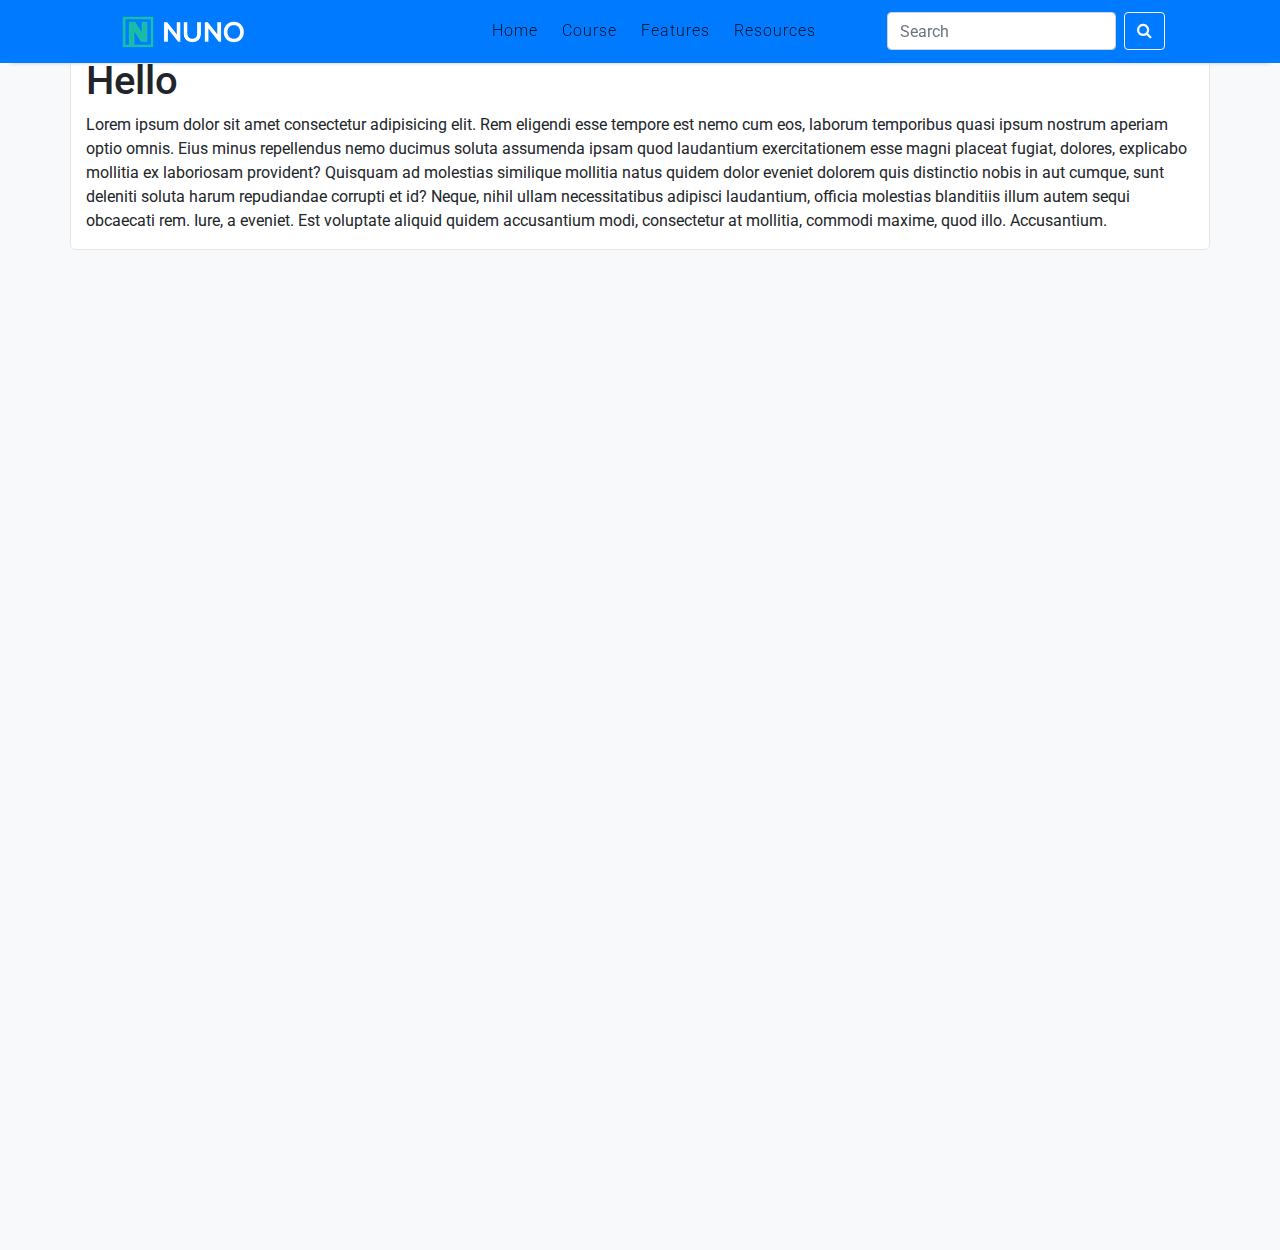
==== index.html @ d2c10612 "Initial commit" ====
<!DOCTYPE html>
<html lang="id">
<head>
    <meta charset="UTF-8">
    <meta name="viewport" content="width=device-width, initial-scale=1.0">
    <link rel="stylesheet" href="https://stackpath.bootstrapcdn.com/bootstrap/4.5.2/css/bootstrap.min.css" integrity="sha384-JcKb8q3iqJ61gNV9KGb8thSsNjpSL0n8PARn9HuZOnIxN0hoP+VmmDGMN5t9UJ0Z" crossorigin="anonymous">
    <link rel="stylesheet" href="https://cdnjs.cloudflare.com/ajax/libs/font-awesome/4.7.0/css/font-awesome.min.css">
    <link rel="stylesheet" href="css/style.css">
    <title>Blog Template</title>
</head>
<body>
    <nav class="navbar navbar-expand-md navbar-dark bg-primary fixed-top">
        <a href="#" class="navbar-brand"><img src="img/nuno.png" alt=""></a>
        <button class="navbar-toggler" type="button" data-toggle="collapse" data-target="#navbarResponsive">
            <span class="navbar-toggler-icon"></span>
        </button>
        <div class="collapse navbar-collapse" id="navbarResponsive">
            <ul class="navbar-nav ml-auto">
                <li class="nav-item">
                    <a href="#home" class="nav-link">Home</a>
                </li>
                <li class="nav-item">
                    <a href="#course" class="nav-link">Course</a>
                </li>
                <li class="nav-item">
                    <a href="#features" class="nav-link">Features</a>
                </li>
                <li class="nav-item">
                    <a href="#resources" class="nav-link">Resources</a>
                </li>
            </ul>
            <form class="form-inline my-2 my-lg-0 search">
                <input class="form-control mr-sm-2" type="search" placeholder="Search" aria-label="Search">
                <button class="btn btn-outline-light my-2 my-sm-0" type="submit"><i class="fa fa-search" aria-hidden="true"></i></button>
            </form>
        </div>
    </nav>
    <main>
        <div class="container">
            <h1>Hello</h1>
            <p>Lorem ipsum dolor sit amet consectetur adipisicing elit. Rem eligendi esse tempore est nemo cum eos, laborum temporibus quasi ipsum nostrum aperiam optio omnis. Eius minus repellendus nemo ducimus soluta assumenda ipsam quod laudantium exercitationem esse magni placeat fugiat, dolores, explicabo mollitia ex laboriosam provident? Quisquam ad molestias similique mollitia natus quidem dolor eveniet dolorem quis distinctio nobis in aut cumque, sunt deleniti soluta harum repudiandae corrupti et id? Neque, nihil ullam necessitatibus adipisci laudantium, officia molestias blanditiis illum autem sequi obcaecati rem. Iure, a eveniet. Est voluptate aliquid quidem accusantium modi, consectetur at mollitia, commodi maxime, quod illo. Accusantium.</p>
        </div>
    </main>
</body>
<script src="https://code.jquery.com/jquery-3.5.1.slim.min.js" integrity="sha384-DfXdz2htPH0lsSSs5nCTpuj/zy4C+OGpamoFVy38MVBnE+IbbVYUew+OrCXaRkfj" crossorigin="anonymous"></script>
<script src="https://cdn.jsdelivr.net/npm/popper.js@1.16.1/dist/umd/popper.min.js" integrity="sha384-9/reFTGAW83EW2RDu2S0VKaIzap3H66lZH81PoYlFhbGU+6BZp6G7niu735Sk7lN" crossorigin="anonymous"></script>
<script src="https://stackpath.bootstrapcdn.com/bootstrap/4.5.2/js/bootstrap.min.js" integrity="sha384-B4gt1jrGC7Jh4AgTPSdUtOBvfO8shuf57BaghqFfPlYxofvL8/KUEfYiJOMMV+rV" crossorigin="anonymous"></script>
</html>
---- css/style.css ----
@import url('https://fonts.googleapis.com/css2?family=Oswald&family=Roboto&display=swap');

* {
    padding: 0;
    margin: 0;
}

body {
    margin-bottom: 1000px;
    background-color: #F8F9FA;
}

nav {
    padding: 10px 115px !important;
}

nav.navbar {
    box-shadow: 0px 8px 5px -10px rgba(0,0,0,.5);
}

nav a img {
    height: 2rem;
}

nav ul li.nav-item a.nav-link {
    color: black !important;
    font-weight: 250;
    text-transform: capitalize;
    letter-spacing: 1px;
    padding-left: 1rem !important;
}

nav ul.navbar-nav {
    margin-right: 7%;
}

nav .custom-toggler .navbar-toggler-icon {
    background-image: url("data:image/svg+xml;charset=utf8,%3Csvg viewBox='0 0 32 32' xmlns='http://www.w3.org/2000/svg'%3E%3Cpath stroke='rgba(0,0,0, .5)' stroke-width='2' stroke-linecap='round' stroke-miterlimit='10' d='M4 8h24M4 16h24M4 24h24'/%3E%3C/svg%3E");
}

nav button.btn-outline {
    border-color: #CED4DB;
}

main .container {
    margin-top: 3.5rem;
    background-color: white;
    box-sizing: border-box;
    border: .1rem solid rgb(230, 230, 230);
    border-radius: .3rem;
}

@media (max-width: 1024px) {
    nav {
        padding: 10px 60px !important;
    }

    ul li.nav-item a.nav-link {
        padding-left: .3rem !important;
    }

    nav ul.navbar-nav {
        margin-right: 3%;
    }
}

@media (max-width: 768px) {
    nav {
        padding: 5px 40px !important;
    }

    ul li.nav-item a.nav-link {
        margin-left: -15px !important;
    }

    nav ul.navbar-nav {
        margin-right: 0;
    }

    nav form.search {
        display: flex;
        flex-wrap: nowrap;
        padding-left: .5rem;
    }

    nav form.search input {
        width: 10rem!important;
        margin-right: .2rem!important;
    }

    nav .nav-item {
        padding: 0 .5rem;
    }
}

@media (max-width: 425px) {
    nav {
        padding: 5px 10px !important;
    }

    nav form.search {
        display: flex;
        flex-wrap: nowrap;
        padding-left: .5rem;
    }

    nav form.search input {
        width: 70%!important;
        margin-right: .5rem!important;
    }
}
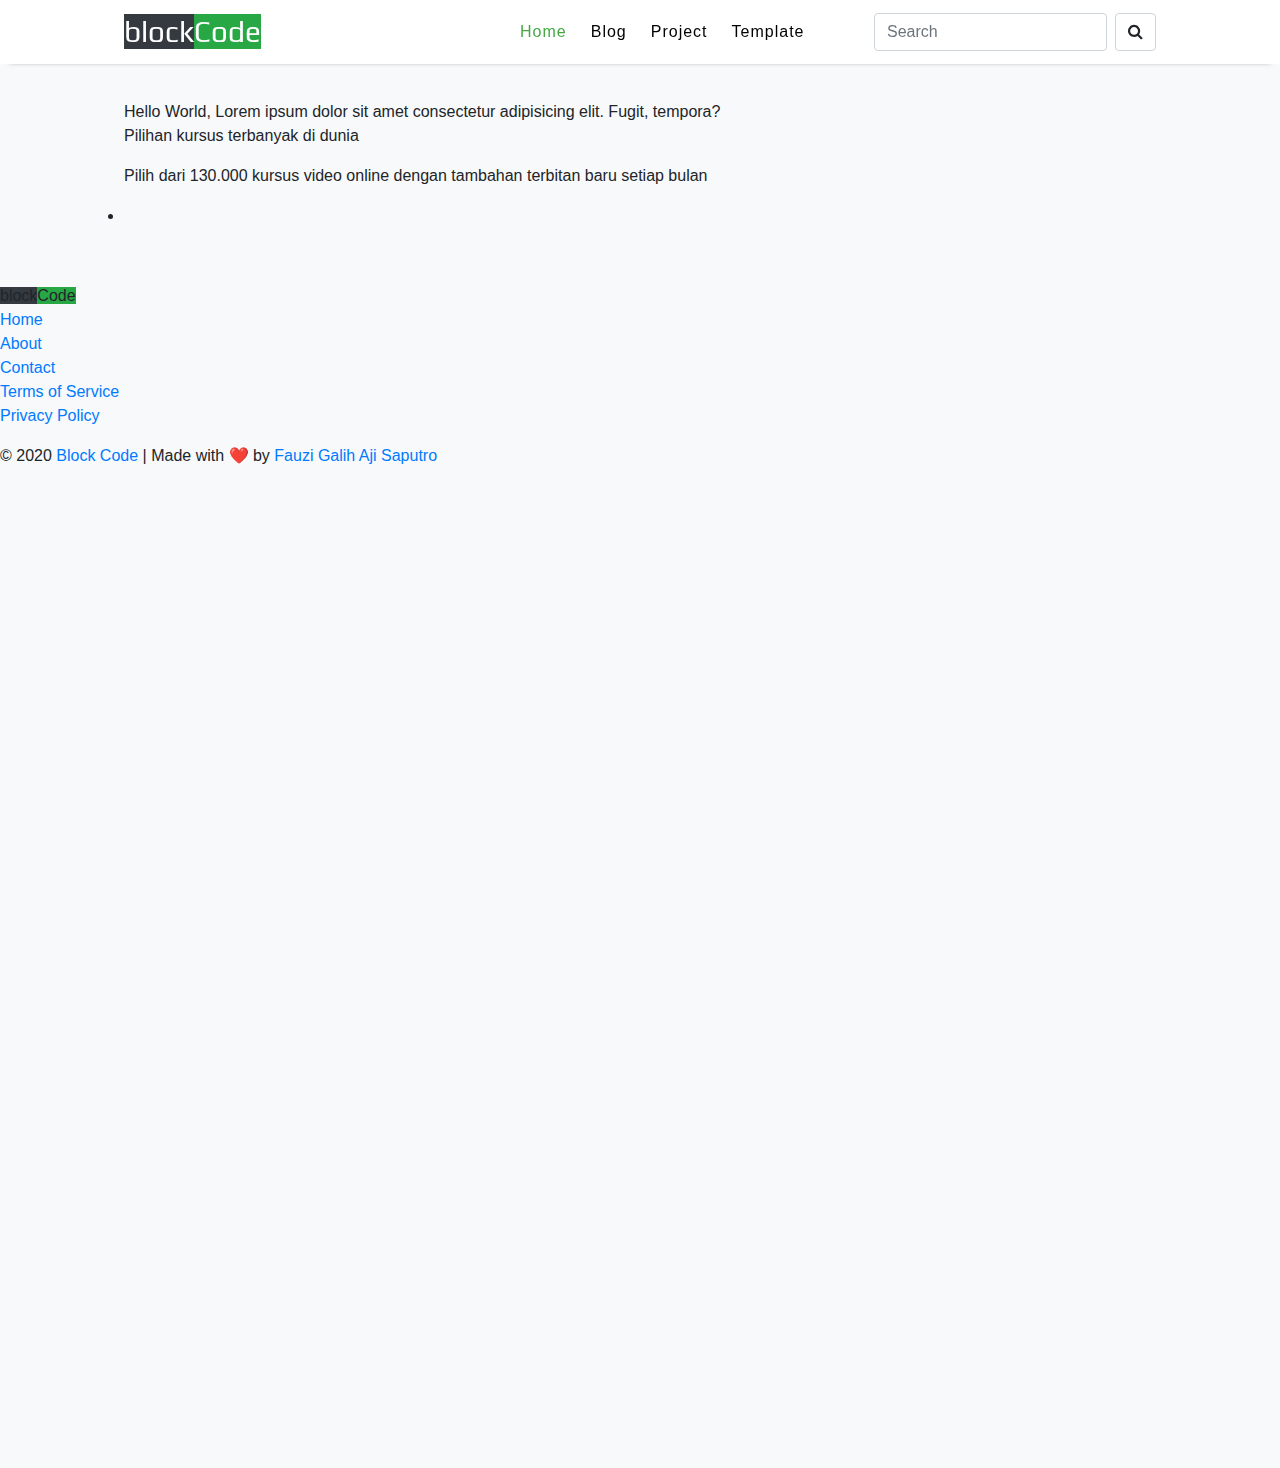
==== commit 8e5d2b78: "Update index.html" ====
--- a/index.html
+++ b/index.html
@@ -1,48 +1,92 @@
 <!DOCTYPE html>
 <html lang="id">
+
 <head>
-    <meta charset="UTF-8">
-    <meta name="viewport" content="width=device-width, initial-scale=1.0">
-    <link rel="stylesheet" href="https://stackpath.bootstrapcdn.com/bootstrap/4.5.2/css/bootstrap.min.css" integrity="sha384-JcKb8q3iqJ61gNV9KGb8thSsNjpSL0n8PARn9HuZOnIxN0hoP+VmmDGMN5t9UJ0Z" crossorigin="anonymous">
-    <link rel="stylesheet" href="https://cdnjs.cloudflare.com/ajax/libs/font-awesome/4.7.0/css/font-awesome.min.css">
-    <link rel="stylesheet" href="css/style.css">
-    <title>Blog Template</title>
+  <meta charset="UTF-8">
+  <meta name="viewport" content="width=device-width, initial-scale=1.0">
+  <link rel="icon" href="img/favicon.png" sizes="16x16" type="image/png">
+  <link rel="stylesheet" href="https://stackpath.bootstrapcdn.com/bootstrap/4.5.2/css/bootstrap.min.css"
+    integrity="sha384-JcKb8q3iqJ61gNV9KGb8thSsNjpSL0n8PARn9HuZOnIxN0hoP+VmmDGMN5t9UJ0Z" crossorigin="anonymous">
+  <link rel="stylesheet" href="https://cdnjs.cloudflare.com/ajax/libs/font-awesome/4.7.0/css/font-awesome.min.css">
+  <link rel="stylesheet" href="css/style.css">
+  <title>Home - Blog Template</title>
 </head>
-<body>
-    <nav class="navbar navbar-expand-md navbar-dark bg-primary fixed-top">
-        <a href="#" class="navbar-brand"><img src="img/nuno.png" alt=""></a>
-        <button class="navbar-toggler" type="button" data-toggle="collapse" data-target="#navbarResponsive">
-            <span class="navbar-toggler-icon"></span>
-        </button>
-        <div class="collapse navbar-collapse" id="navbarResponsive">
-            <ul class="navbar-nav ml-auto">
-                <li class="nav-item">
-                    <a href="#home" class="nav-link">Home</a>
-                </li>
-                <li class="nav-item">
-                    <a href="#course" class="nav-link">Course</a>
-                </li>
-                <li class="nav-item">
-                    <a href="#features" class="nav-link">Features</a>
-                </li>
-                <li class="nav-item">
-                    <a href="#resources" class="nav-link">Resources</a>
-                </li>
-            </ul>
-            <form class="form-inline my-2 my-lg-0 search">
-                <input class="form-control mr-sm-2" type="search" placeholder="Search" aria-label="Search">
-                <button class="btn btn-outline-light my-2 my-sm-0" type="submit"><i class="fa fa-search" aria-hidden="true"></i></button>
-            </form>
-        </div>
+
+<body class="main">
+  <header>
+    <nav class="navbar navbar-expand-md navbar-dark bg-white fixed-top">
+      <a href="#" class="navbar-brand"><span class="bg-dark play-font">block</span><span
+          class="bg-success play-font">Code</span></a>
+      <button class="navbar-toggler custom-toggler" type="button" data-toggle="collapse"
+        data-target="#navbarResponsive">
+        <span class="navbar-toggler-icon"></span>
+      </button>
+      <div class="collapse navbar-collapse" id="navbarResponsive">
+        <ul class="navbar-nav ml-auto">
+          <li class="nav-item">
+            <a href="#" class="nav-link active">Home</a>
+          </li>
+          <li class="nav-item">
+            <a href="#" class="nav-link">Blog</a>
+          </li>
+          <li class="nav-item">
+            <a href="#" class="nav-link">Project</a>
+          </li>
+          <li class="nav-item">
+            <a href="#" class="nav-link">Template</a>
+          </li>
+        </ul>
+        <form class="form-inline my-2 my-lg-0 search">
+          <input class="form-control mr-sm-2" type="search" placeholder="Search" aria-label="Search" required>
+          <button class="btn btn-outline my-2 my-sm-0" type="submit"><i class="fa fa-search"
+              aria-hidden="true"></i></button>
+        </form>
+      </div>
     </nav>
-    <main>
-        <div class="container">
-            <h1>Hello</h1>
-            <p>Lorem ipsum dolor sit amet consectetur adipisicing elit. Rem eligendi esse tempore est nemo cum eos, laborum temporibus quasi ipsum nostrum aperiam optio omnis. Eius minus repellendus nemo ducimus soluta assumenda ipsam quod laudantium exercitationem esse magni placeat fugiat, dolores, explicabo mollitia ex laboriosam provident? Quisquam ad molestias similique mollitia natus quidem dolor eveniet dolorem quis distinctio nobis in aut cumque, sunt deleniti soluta harum repudiandae corrupti et id? Neque, nihil ullam necessitatibus adipisci laudantium, officia molestias blanditiis illum autem sequi obcaecati rem. Iure, a eveniet. Est voluptate aliquid quidem accusantium modi, consectetur at mollitia, commodi maxime, quod illo. Accusantium.</p>
-        </div>
-    </main>
+  </header>
+
+  <main class="main">
+    <div class="main-header">
+      <div class="main-jumbotron">
+        Hello World, Lorem ipsum dolor sit amet consectetur adipisicing elit. Fugit, tempora?
+      </div>
+      <div class="nav-menu">
+        <p class="title">Pilihan kursus terbanyak di dunia</p>
+        <p>Pilih dari 130.000 kursus video online dengan tambahan terbitan baru setiap bulan</p>
+        <ul>
+          <li>
+            <a href=""></a>
+          </li>
+        </ul>
+      </div>
+    </div>
+  </main>
 </body>
-<script src="https://code.jquery.com/jquery-3.5.1.slim.min.js" integrity="sha384-DfXdz2htPH0lsSSs5nCTpuj/zy4C+OGpamoFVy38MVBnE+IbbVYUew+OrCXaRkfj" crossorigin="anonymous"></script>
-<script src="https://cdn.jsdelivr.net/npm/popper.js@1.16.1/dist/umd/popper.min.js" integrity="sha384-9/reFTGAW83EW2RDu2S0VKaIzap3H66lZH81PoYlFhbGU+6BZp6G7niu735Sk7lN" crossorigin="anonymous"></script>
-<script src="https://stackpath.bootstrapcdn.com/bootstrap/4.5.2/js/bootstrap.min.js" integrity="sha384-B4gt1jrGC7Jh4AgTPSdUtOBvfO8shuf57BaghqFfPlYxofvL8/KUEfYiJOMMV+rV" crossorigin="anonymous"></script>
-</html>+<footer class="main">
+  <div class="header">
+    <div class="logo">
+      <span class="bg-dark">block</span><span class="bg-success">Code</span>
+    </div>
+    <div class="nav-footer">
+      <ul>
+        <li><a href="">Home</a></li>
+        <li><a href="">About</a></li>
+        <li><a href="">Contact</a></li>
+        <li><a href="">Terms of Service</a></li>
+        <li><a href="">Privacy Policy</a></li>
+      </ul>
+    </div>
+  </div>
+  <div class="bottom">
+    &copy; 2020 <a href="">Block Code</a> | Made with ❤️ by <a href="">Fauzi Galih Aji Saputro</a>
+  </div>
+</footer>
+<script src="https://code.jquery.com/jquery-3.5.1.slim.min.js"
+  integrity="sha384-DfXdz2htPH0lsSSs5nCTpuj/zy4C+OGpamoFVy38MVBnE+IbbVYUew+OrCXaRkfj" crossorigin="anonymous"></script>
+<script src="https://cdn.jsdelivr.net/npm/popper.js@1.16.1/dist/umd/popper.min.js"
+  integrity="sha384-9/reFTGAW83EW2RDu2S0VKaIzap3H66lZH81PoYlFhbGU+6BZp6G7niu735Sk7lN" crossorigin="anonymous"></script>
+<script src="https://stackpath.bootstrapcdn.com/bootstrap/4.5.2/js/bootstrap.min.js"
+  integrity="sha384-B4gt1jrGC7Jh4AgTPSdUtOBvfO8shuf57BaghqFfPlYxofvL8/KUEfYiJOMMV+rV" crossorigin="anonymous"></script>
+<script src="js/script.js"></script>
+
+</html>
--- a/css/style.css
+++ b/css/style.css
@@ -1,4 +1,4 @@
-@import url('https://fonts.googleapis.com/css2?family=Oswald&family=Roboto&display=swap');
+@import url('https://fonts.googleapis.com/css2?family=Play&family=Source+Serif+Pro&display=swap');
 
 * {
     padding: 0;
@@ -10,16 +10,21 @@
     background-color: #F8F9FA;
 }
 
+.play-font {
+    font-family: 'Play', sans-serif;
+}
+
+.serif-font {
+    font-family: 'Source Serif Pro', serif;
+}
+
 nav {
-    padding: 10px 115px !important;
-}
-
-nav.navbar {
+    padding: 5px 124px !important;
     box-shadow: 0px 8px 5px -10px rgba(0,0,0,.5);
 }
 
-nav a img {
-    height: 2rem;
+nav a span {
+    font-size: 1.85rem;
 }
 
 nav ul li.nav-item a.nav-link {
@@ -30,6 +35,11 @@
     padding-left: 1rem !important;
 }
 
+nav ul li.nav-item a.nav-link.active,
+nav ul li.nav-item a.nav-link:hover {
+    color: #45A845 !important;
+}
+
 nav ul.navbar-nav {
     margin-right: 7%;
 }
@@ -42,17 +52,248 @@
     border-color: #CED4DB;
 }
 
-main .container {
-    margin-top: 3.5rem;
+main {
+    display: flex;
+    justify-content: space-between;
+    margin: 100px 124px 40px 124px;
+}
+
+main .content {
+    width: 65%;
+    box-sizing: border-box;
+    border: .05rem solid #CED4DB;
+    border-radius: .3rem;
+    padding: 3rem;
     background-color: white;
+    color: rgba(41, 41, 41, 1);
+}
+
+main .content .content-uploader {
+    display: grid;
+    width: 30%;
+    grid-template-columns: 1fr 3.5fr;
+    grid-template-areas: 
+    'img name'
+    'img date';
+    font-size: .9rem;
+}
+
+main .content .content-uploader img {
+    grid-area: img;
     box-sizing: border-box;
-    border: .1rem solid rgb(230, 230, 230);
+    border: 1px solid #CED4DB;
+    border-radius: 50%;
+    width: 43px;
+    height: 43px;
+}
+
+main .content .content-uploader a {
+    grid-area: name;
+    color: black;
+}
+
+main .content .content-uploader p.content-update {
+    grid-area: date;
+    color: rgb(110, 107, 107);
+}
+
+main .content .content-header-uploader {
+    display: flex;
+    justify-content: space-between;
+}
+
+main .content .content-uploader-media {
+    display: flex;
+    width: 20%;
+    justify-content: space-around;
+}
+
+main .content .content-uploader-media a i {
+    color: #757575;
+    font-size: 1.2rem;
+}
+
+main .content .content-header .content-header-title {
+    font-family: 'Source Serif Pro', serif;
+    font-size: 40px;
+    font-weight: 550;
+    text-align: center;
+    padding-bottom: .5rem;
+    border-bottom: 1px solid #CED4DB;
+    word-break: break-word;
+}
+
+main .content .content-body .content-body-generate p {
+    font-family: 'Source Serif Pro', serif;
+    font-size: 20px;
+    letter-spacing: -0.003em;
+    line-height: 32px;
+    word-break: break-word;
+    margin-top: 2em;
+    margin-bottom: -0.46em;
+}
+
+main .content .content-body .content-body-generate p.first {
+    margin-top: 0.86em;
+}
+
+main .content .content-body .content-body-generate h1 {
+    font-family: 'Lucida Grande', 'Lucida Sans', 'Lucida Sans Regular', 'Lucida Sans Unicode', Geneva, Verdana, sans-serif;
+    font-size: 1.8rem;
+    margin-bottom: -0.28em;
+    margin-top: 2.5em;
+}
+
+main .content .content-body .content-body-generate h2 {
+    font-family: 'Lucida Grande', 'Lucida Sans', 'Lucida Sans Regular', 'Lucida Sans Unicode', Geneva, Verdana, sans-serif;
+    font-size: 1.4rem;
+    margin-bottom: -0.28em;
+    margin-top: 2.5em;
+}
+
+main .content .content-body .content-body-generate figure {
+    display: grid;
+    width: 100%;
+    justify-content: center;
+    margin: 56px auto 0 auto;
+}
+
+main .content .content-body .content-body-generate figure a {
+    text-align: center;
+    color: #67696b;
+    text-decoration: underline;
+    font-size: .85rem;
+    margin-top: 1em;
+}
+
+main .content .content-body .content-body-generate img.title {
+    width: 100%;
+    height: auto;
+}
+
+main .content .content-body .content-body-generate ul li {
+    font-family: 'Source Serif Pro', serif;
+    letter-spacing: -0.003em;
+    line-height: 32px;
+    margin: 1em 0 -0.46em 30px;
+    font-size: 20px;
+}
+
+main .content .content-body .content-tag ul {
+    display: flex;
+    margin: 3rem 0;
+}
+
+main .content .content-body .content-tag ul li {
+    list-style: none;
+}
+
+main .content .content-body .content-tag ul li a {
+    color: #757575;
+    background-color: #F2F2F2;
+    padding: 4px 10px;
+    border-radius: 5px;
+    box-sizing: border-box;
+    font-size: .8rem;
+    margin-right: .4rem;
+    text-decoration: none;
+}
+
+main .content .content-uploader-detail {
+    display: grid;
+    grid-template-columns: 1fr 4fr 1fr;
+    grid-template-areas: 
+    'img by media'
+    'img name media'
+    'img quotes media';
+    border-top: 1px solid #CED4DB ;
+    border-bottom: 1px solid #CED4DB ;
+    padding: 1em 0;
+}
+
+main .content .content-uploader-detail img {
+    grid-area: img;
+    width: 100px;
+    height: 100px;
+    border-radius: 50%;
+    border: 1px solid #CED4DB;
+}
+
+main .content .content-uploader-detail p.written-by {
+    grid-area: by;
+    margin-bottom: -.5em;
+    font-size: .9rem;
+    color: #757575;
+}
+
+main .content .content-uploader-detail a {
+    grid-area: name;
+    font-size: 1.4rem;
+    font-weight: 500;
+    text-decoration: none;
+    color: rgba(41, 41, 41, 1);
+}
+
+main .content .content-uploader-detail p.quotes-uploader {
+    grid-area: quotes;
+    color: #757575;
+    padding-right: 1em;
+    margin-bottom: 0;
+    text-align: justify;
+}
+
+main .content .content-uploader-detail .content-uploader-media {
+    grid-area: media;
+    width: 100%;
+    justify-content: space-between;
+    align-self: flex-start;
+}
+
+main .side-box {
+    width: 100%;
+    box-sizing: border-box;
+    border: .05rem solid #CED4DB;
     border-radius: .3rem;
+    padding: 1rem;
+    background-color: white;
+    color: rgba(41, 41, 41, 1);
+}
+
+main .content-side {
+    display: flex;
+    flex-direction: column;
+    align-items: center;
+    width: 30%;
+}
+
+main .content-side .side-advertisement {
+    width: 336px;
+    height: 280px;
+    background-color: red;
+    color: #CED4DB;
+    font-size: 3rem;
+    text-align: center;
+}
+
+main .content-side .side-new {
+    margin-top: 2rem;
+    font-family: 'Source Serif Pro', serif;
+    color: rgba(41, 41, 41, 1);
+    width: 100%;
+}
+
+main .content-side .card {
+    border: .05rem solid #CED4DB;
+    border-radius: .3rem;
+}
+
+main .content-side .side-new-title {
+    font-size: 1.2rem;
 }
 
 @media (max-width: 1024px) {
     nav {
-        padding: 10px 60px !important;
+        padding: 5px 64px !important;
     }
 
     ul li.nav-item a.nav-link {
@@ -66,11 +307,12 @@
 
 @media (max-width: 768px) {
     nav {
-        padding: 5px 40px !important;
+        padding: 5px 48px !important;
     }
 
     ul li.nav-item a.nav-link {
         margin-left: -15px !important;
+        margin-right: -15px !important;
     }
 
     nav ul.navbar-nav {
@@ -80,32 +322,27 @@
     nav form.search {
         display: flex;
         flex-wrap: nowrap;
-        padding-left: .5rem;
+        margin-top: -.4rem !important;
     }
 
     nav form.search input {
         width: 10rem!important;
         margin-right: .2rem!important;
     }
-
-    nav .nav-item {
-        padding: 0 .5rem;
-    }
 }
 
 @media (max-width: 425px) {
     nav {
-        padding: 5px 10px !important;
+        padding: 1px 10px 1px 24px !important;
     }
 
     nav form.search {
         display: flex;
         flex-wrap: nowrap;
-        padding-left: .5rem;
     }
 
     nav form.search input {
         width: 70%!important;
         margin-right: .5rem!important;
     }
-}+}
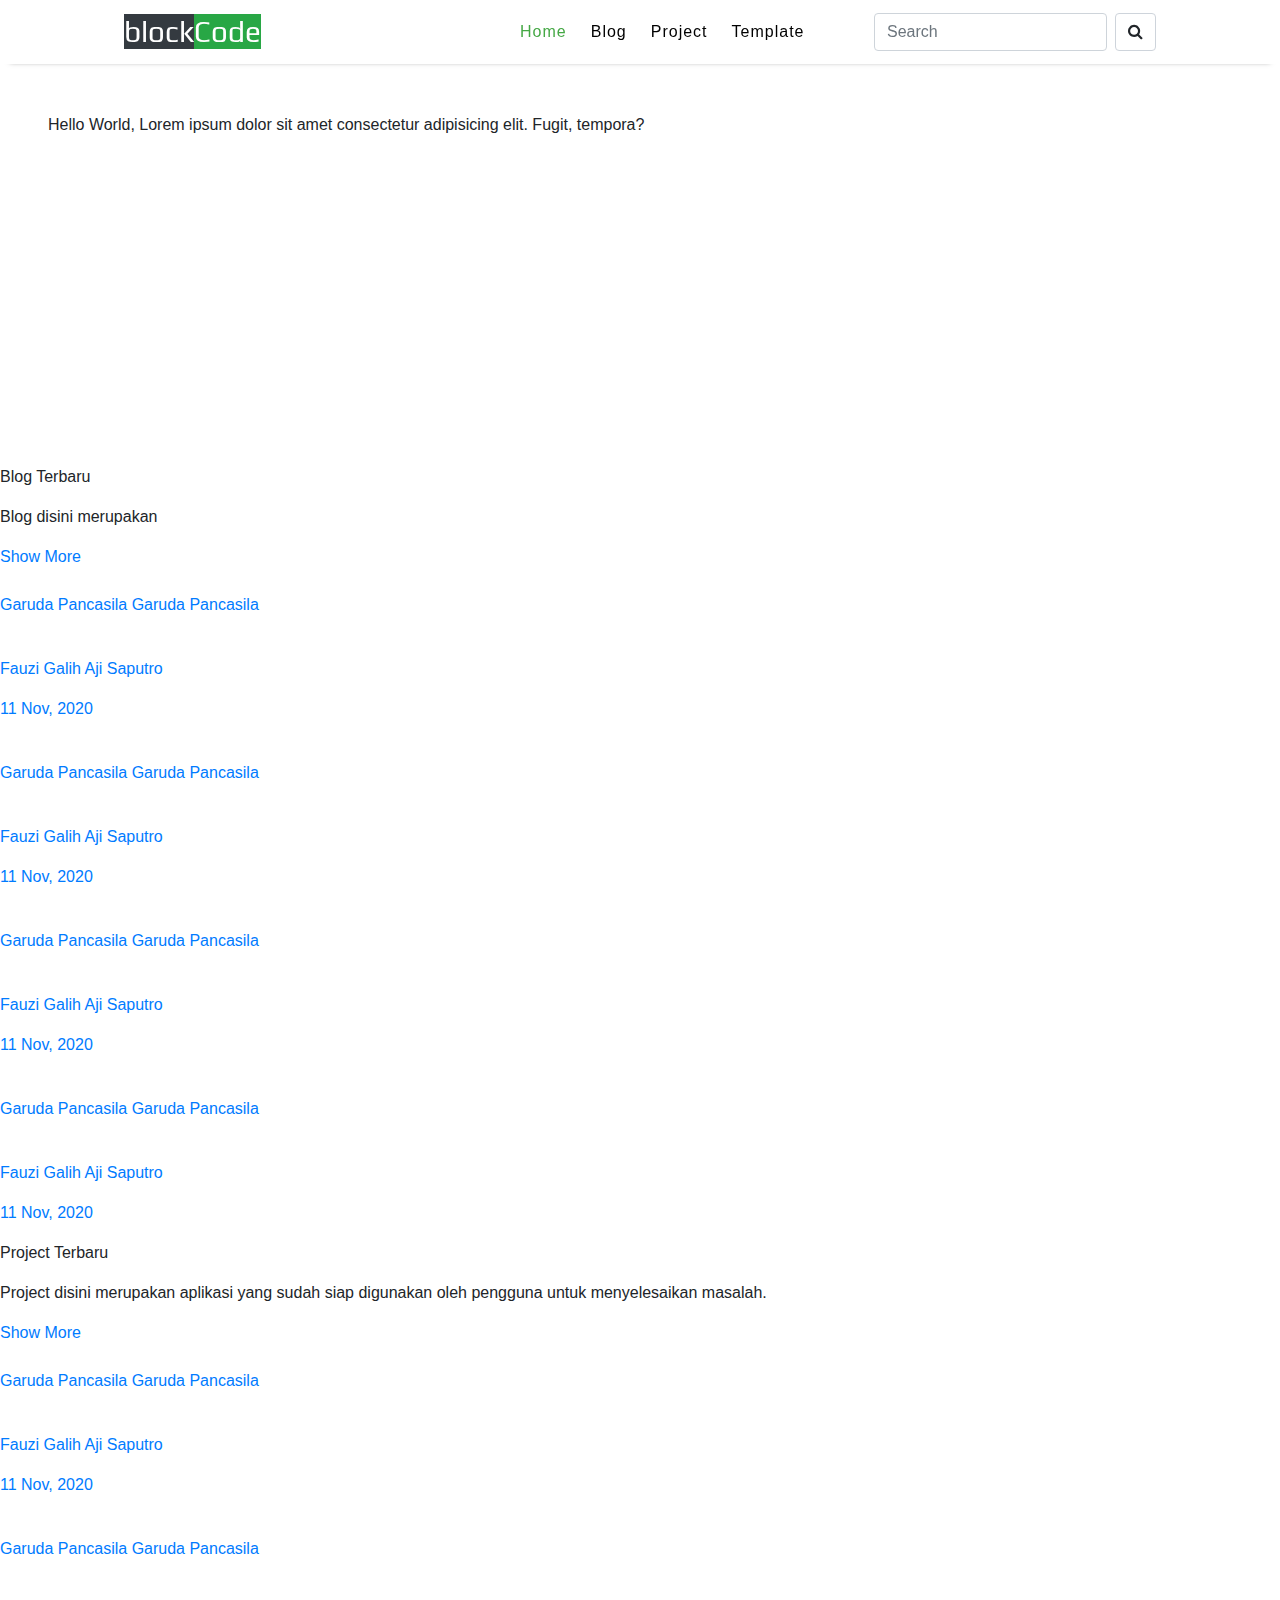
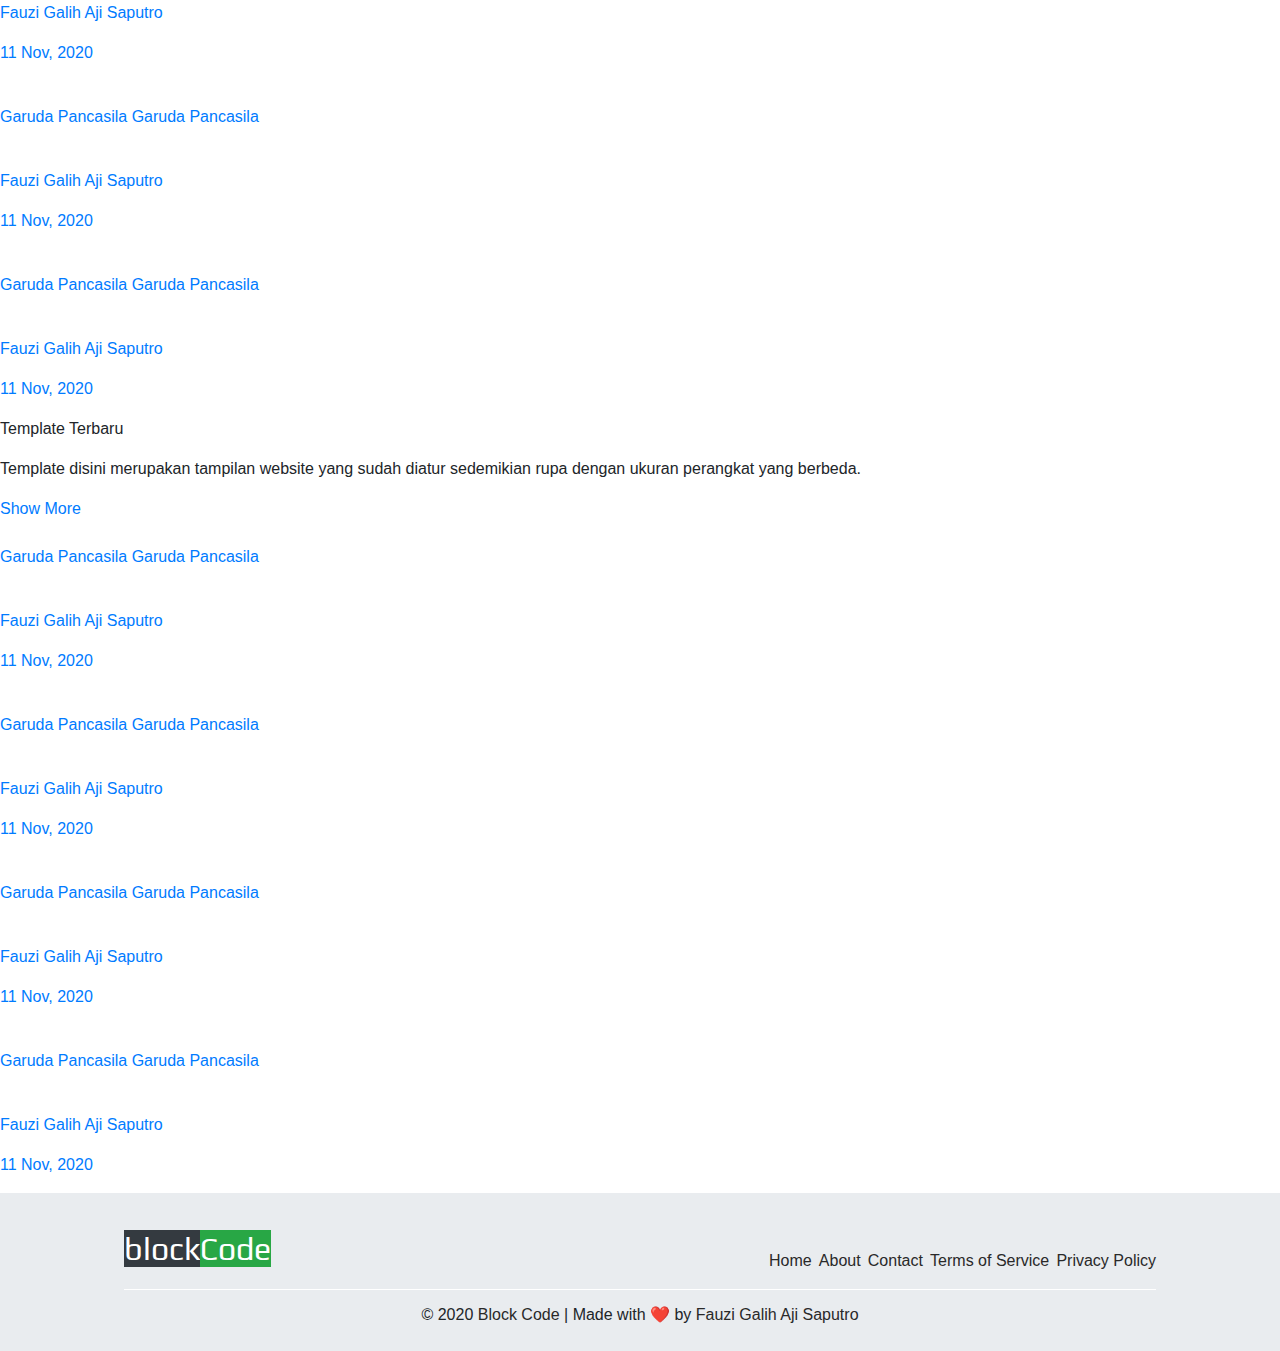
==== commit fcc68089: "Update index.html" ====
--- a/index.html
+++ b/index.html
@@ -50,14 +50,160 @@
       <div class="main-jumbotron">
         Hello World, Lorem ipsum dolor sit amet consectetur adipisicing elit. Fugit, tempora?
       </div>
-      <div class="nav-menu">
-        <p class="title">Pilihan kursus terbanyak di dunia</p>
-        <p>Pilih dari 130.000 kursus video online dengan tambahan terbitan baru setiap bulan</p>
-        <ul>
-          <li>
-            <a href=""></a>
-          </li>
-        </ul>
+      <div class="container-main">
+        <div class="list-item blog">
+          <p class="title">Blog Terbaru</p>
+          <p class="desc">Blog disini merupakan </p>
+          <a href="" class="more">Show More</a>
+          <div class="list-card">
+            <a href="">
+              <img src="img/garuda.jpg" alt="">
+              <div class="content-card">
+                <p>Garuda Pancasila Garuda Pancasila</p>
+                <div class="uploader">
+                  <img src="img/garuda.jpg" alt="">
+                  <p class="name">Fauzi Galih Aji Saputro</p>
+                  <p class="date">11 Nov, 2020</p>
+                </div>
+              </div>
+            </a>
+            <a href="">
+              <img src="img/garuda.jpg" alt="">
+              <div class="content-card">
+                <p>Garuda Pancasila Garuda Pancasila</p>
+                <div class="uploader">
+                  <img src="img/garuda.jpg" alt="">
+                  <p class="name">Fauzi Galih Aji Saputro</p>
+                  <p class="date">11 Nov, 2020</p>
+                </div>
+              </div>
+            </a>
+            <a href="">
+              <img src="img/garuda.jpg" alt="">
+              <div class="content-card">
+                <p>Garuda Pancasila Garuda Pancasila</p>
+                <div class="uploader">
+                  <img src="img/garuda.jpg" alt="">
+                  <p class="name">Fauzi Galih Aji Saputro</p>
+                  <p class="date">11 Nov, 2020</p>
+                </div>
+              </div>
+            </a>
+            <a href="">
+              <img src="img/garuda.jpg" alt="">
+              <div class="content-card">
+                <p>Garuda Pancasila Garuda Pancasila</p>
+                <div class="uploader">
+                  <img src="img/garuda.jpg" alt="">
+                  <p class="name">Fauzi Galih Aji Saputro</p>
+                  <p class="date">11 Nov, 2020</p>
+                </div>
+              </div>
+            </a>
+          </div>
+        </div>
+        <div class="list-item project">
+          <p class="title">Project Terbaru</p>
+          <p class="desc">Project disini merupakan aplikasi yang sudah siap digunakan oleh pengguna untuk menyelesaikan masalah.</p>
+          <a href="" class="more">Show More</a>
+          <div class="list-card">
+            <a href="">
+              <img src="img/garuda.jpg" alt="">
+              <div class="content-card">
+                <p>Garuda Pancasila Garuda Pancasila</p>
+                <div class="uploader">
+                  <img src="img/garuda.jpg" alt="">
+                  <p class="name">Fauzi Galih Aji Saputro</p>
+                  <p class="date">11 Nov, 2020</p>
+                </div>
+              </div>
+            </a>
+            <a href="">
+              <img src="img/garuda.jpg" alt="">
+              <div class="content-card">
+                <p>Garuda Pancasila Garuda Pancasila</p>
+                <div class="uploader">
+                  <img src="img/garuda.jpg" alt="">
+                  <p class="name">Fauzi Galih Aji Saputro</p>
+                  <p class="date">11 Nov, 2020</p>
+                </div>
+              </div>
+            </a>
+            <a href="">
+              <img src="img/garuda.jpg" alt="">
+              <div class="content-card">
+                <p>Garuda Pancasila Garuda Pancasila</p>
+                <div class="uploader">
+                  <img src="img/garuda.jpg" alt="">
+                  <p class="name">Fauzi Galih Aji Saputro</p>
+                  <p class="date">11 Nov, 2020</p>
+                </div>
+              </div>
+            </a>
+            <a href="">
+              <img src="img/garuda.jpg" alt="">
+              <div class="content-card">
+                <p>Garuda Pancasila Garuda Pancasila</p>
+                <div class="uploader">
+                  <img src="img/garuda.jpg" alt="">
+                  <p class="name">Fauzi Galih Aji Saputro</p>
+                  <p class="date">11 Nov, 2020</p>
+                </div>
+              </div>
+            </a>
+          </div>
+        </div>
+        <div class="list-item template">
+          <p class="title">Template Terbaru</p>
+          <p class="desc">Template disini merupakan tampilan website yang sudah diatur sedemikian rupa dengan ukuran perangkat yang berbeda.</p>
+          <a href="" class="more">Show More</a>
+          <div class="list-card">
+            <a href="">
+              <img src="img/garuda.jpg" alt="">
+              <div class="content-card">
+                <p>Garuda Pancasila Garuda Pancasila</p>
+                <div class="uploader">
+                  <img src="img/garuda.jpg" alt="">
+                  <p class="name">Fauzi Galih Aji Saputro</p>
+                  <p class="date">11 Nov, 2020</p>
+                </div>
+              </div>
+            </a>
+            <a href="">
+              <img src="img/garuda.jpg" alt="">
+              <div class="content-card">
+                <p>Garuda Pancasila Garuda Pancasila</p>
+                <div class="uploader">
+                  <img src="img/garuda.jpg" alt="">
+                  <p class="name">Fauzi Galih Aji Saputro</p>
+                  <p class="date">11 Nov, 2020</p>
+                </div>
+              </div>
+            </a>
+            <a href="">
+              <img src="img/garuda.jpg" alt="">
+              <div class="content-card">
+                <p>Garuda Pancasila Garuda Pancasila</p>
+                <div class="uploader">
+                  <img src="img/garuda.jpg" alt="">
+                  <p class="name">Fauzi Galih Aji Saputro</p>
+                  <p class="date">11 Nov, 2020</p>
+                </div>
+              </div>
+            </a>
+            <a href="">
+              <img src="img/garuda.jpg" alt="">
+              <div class="content-card">
+                <p>Garuda Pancasila Garuda Pancasila</p>
+                <div class="uploader">
+                  <img src="img/garuda.jpg" alt="">
+                  <p class="name">Fauzi Galih Aji Saputro</p>
+                  <p class="date">11 Nov, 2020</p>
+                </div>
+              </div>
+            </a>
+          </div>
+        </div>
       </div>
     </div>
   </main>
--- a/css/style.css
+++ b/css/style.css
@@ -6,8 +6,11 @@
 }
 
 body {
-    margin-bottom: 1000px;
     background-color: #F8F9FA;
+}
+
+body.main {
+    background-color: white;
 }
 
 .play-font {
@@ -25,6 +28,10 @@
 
 nav a span {
     font-size: 1.85rem;
+}
+
+nav .custom-toggler {
+    outline: 0;
 }
 
 nav ul li.nav-item a.nav-link {
@@ -56,6 +63,27 @@
     display: flex;
     justify-content: space-between;
     margin: 100px 124px 40px 124px;
+}
+
+main.main {
+    margin: 0;
+    display: unset;
+}
+
+main.main .main-header .main-jumbotron {
+    box-sizing: border-box;
+    padding: 3rem;
+    background-image: url("/img/jumbotron.jpg");
+    background-size: 100% 400px;
+    background-repeat: no-repeat;
+    position: relative;
+    height: 400px;
+    margin-top: 65px;
+}
+
+main .content-main {
+    width: 100%;
+    background-color: white;
 }
 
 main .content {
@@ -70,11 +98,10 @@
 
 main .content .content-uploader {
     display: grid;
-    width: 30%;
-    grid-template-columns: 1fr 3.5fr;
+    grid-template-columns: 1fr 9fr 3fr;
     grid-template-areas: 
-    'img name'
-    'img date';
+    'img name media'
+    'img date media';
     font-size: .9rem;
 }
 
@@ -97,15 +124,11 @@
     color: rgb(110, 107, 107);
 }
 
-main .content .content-header-uploader {
+main .content .content-uploader-media {
+    grid-area: media;
     display: flex;
+    align-self: flex-start;
     justify-content: space-between;
-}
-
-main .content .content-uploader-media {
-    display: flex;
-    width: 20%;
-    justify-content: space-around;
 }
 
 main .content .content-uploader-media a i {
@@ -153,9 +176,13 @@
 
 main .content .content-body .content-body-generate figure {
     display: grid;
-    width: 100%;
     justify-content: center;
     margin: 56px auto 0 auto;
+}
+
+main .content .content-body .content-body-generate figure img {
+    max-width: 100%;
+    cursor: zoom-in;
 }
 
 main .content .content-body .content-body-generate figure a {
@@ -249,16 +276,6 @@
     align-self: flex-start;
 }
 
-main .side-box {
-    width: 100%;
-    box-sizing: border-box;
-    border: .05rem solid #CED4DB;
-    border-radius: .3rem;
-    padding: 1rem;
-    background-color: white;
-    color: rgba(41, 41, 41, 1);
-}
-
 main .content-side {
     display: flex;
     flex-direction: column;
@@ -266,20 +283,47 @@
     width: 30%;
 }
 
-main .content-side .side-advertisement {
-    width: 336px;
-    height: 280px;
+main .side-advertisement {
     background-color: red;
     color: #CED4DB;
     font-size: 3rem;
     text-align: center;
+    margin-bottom: 2rem;
+}
+
+main .side-advertisement.size366x280 {
+    width: 336px;
+    height: 280px;
+}
+
+main .side-advertisement.size300x600 {
+    width: 300px;
+    height: 600px;
+}
+
+main .side-advertisement.size480x320 {
+    width: 480px;
+    height: 320px;
+    margin: 0 auto 2rem auto;
+}
+
+main .side-advertisement.size580x400 {
+    width: 580px;
+    height: 400px;
+    margin: 0 auto 2rem auto;
+}
+
+main .side-advertisement.size728x90 {
+    width: 728px;
+    height: 90px;
+    margin-left: -2rem;
 }
 
 main .content-side .side-new {
-    margin-top: 2rem;
-    font-family: 'Source Serif Pro', serif;
     color: rgba(41, 41, 41, 1);
     width: 100%;
+    margin-bottom: 2rem;
+    overflow: hidden;
 }
 
 main .content-side .card {
@@ -287,8 +331,189 @@
     border-radius: .3rem;
 }
 
+main .content-side .header {
+    padding: .3rem 1rem;
+    background-color: #ffffff;
+}
+
+main .content-side .header span {
+    color: #8FD2A3;
+    font-size: 1.7rem;
+    margin-right: .5rem;
+}
+
 main .content-side .side-new-title {
-    font-size: 1.2rem;
+    font-family: 'Lucida Grande', 'Lucida Sans', 'Lucida Sans Regular', 'Lucida Sans Unicode', Geneva, Verdana, sans-serif;
+    font-size: 1.3rem;
+    letter-spacing: -0.003em;
+    outline: none;
+    box-shadow: none!important;
+}
+
+main .content-side .card-body {
+    padding: 0;
+}
+
+main .content-side .card-body ul {
+    margin-bottom: 0;
+}
+
+main .content-side .card-body ul li {
+    border-bottom: 1px solid #CED4DB;
+    list-style: none;
+}
+
+main .content-side .card-body ul li:first-child {
+    border-top: 1px solid #CED4DB;
+}
+
+main .content-side .card-body ul li:last-child {
+    border-bottom: none;
+}
+
+main .content-side .card-body ul li:hover {
+    background-color: #f3f3f3;
+}
+
+main .content-side .card-body ul li a {
+    display: grid;
+    text-decoration: none;
+    grid-template-columns: 1fr 4fr;
+    grid-template-areas: 
+    'img title'
+    'img date';
+    padding: 1rem;
+    color: rgba(41, 41, 41, 1);
+}
+
+main .content-side .card-body ul li a img {
+    grid-area: img;
+    width: 60px;
+    height: 60px;
+    border-radius: .3rem;
+    margin-right: 10px;
+}
+
+main .content-side .card-body ul li a p.title {
+    grid-area: title;
+    margin-bottom: 7px;
+    line-height: 20px;
+    font-size: 1.1rem;
+    font-weight: 600;
+}
+
+main .content-side .card-body ul li a p.date {
+    grid-area: date;
+    color: #757575;
+    font-size: .8rem;
+    margin-bottom: 0;
+}
+
+main .content-side .card-body a.more {
+    display: list-item;
+}
+
+main .content-side .card-body a.more p {
+    line-height: 0;
+    margin-bottom: -1rem;
+    text-align: center;
+    font-weight: 600;
+    font-size: .8rem;
+}
+
+main .content-side .newsletter {
+    color: rgba(41, 41, 41, 1);
+    background-color: white;
+    padding: 1rem;
+    border-radius: .3rem;
+    border: 1px solid #CED4DB;
+    width: 100%;
+    margin-bottom: 2rem;
+    font-family: 'Lucida Grande', 'Lucida Sans', 'Lucida Sans Regular', 'Lucida Sans Unicode', Geneva, Verdana, sans-serif;
+}
+
+main .content-side .newsletter .title {
+    font-size: 1.5rem;
+}
+
+main .content-side .newsletter input {
+    margin-bottom: .5rem;
+}
+
+main .content-side .newsletter button {
+    width: 100%;
+    margin-top: 5px;
+}
+
+footer {
+    width: 100%;
+    background-color: #E9ECEF;
+    padding: 2rem 124px .7rem 124px;
+}
+
+footer.main {
+    
+}
+
+footer .logo span {
+    font-family: 'Play', sans-serif;
+    color: white;
+    font-size: 2rem;
+}
+
+footer .header {
+    display: grid;
+    grid-template-columns: 2fr 1.2fr;
+    grid-template-areas: 'logo nav';
+    margin-bottom: 1rem;
+}
+
+footer .header .logo {
+    grid-area: logo;
+}
+
+footer .nav-footer {
+    grid-area: nav;
+    display: grid;
+    align-content: flex-end;
+}
+
+footer .header .nav-footer ul {
+    display: flex;
+    justify-content: space-between;
+    margin-bottom: 0;
+}
+
+footer .header ul li {
+    align-items: flex-end;
+    list-style: none;
+}
+
+footer .header ul li a {
+    color: rgba(41, 41, 41, 1);
+    font-size: 1rem;
+    text-decoration: none;
+}
+
+footer .header ul li a:hover {
+    color: #45A845;
+    list-style: none;
+}
+
+footer .bottom {
+    border-top: 1px solid rgb(255, 255, 255);
+    text-align: center;
+    padding: .8rem 0;
+}
+
+footer .bottom a {
+    color: rgba(41, 41, 41, 1);
+    font-weight: 500;
+    text-decoration: none;
+}
+
+footer .bottom a:hover {
+    color: #45A845;
 }
 
 @media (max-width: 1024px) {
@@ -303,6 +528,44 @@
     nav ul.navbar-nav {
         margin-right: 3%;
     }
+
+    main {
+        margin: 100px 64px 40px 64px;
+    }
+
+    main .content {
+        width: 68%;
+        padding: 1.5rem;
+    }
+
+    main .content .content-uploader {
+        grid-template-columns: 1fr 8fr 2.5fr;
+    }
+
+    main .side-advertisement {
+        display: none;
+    }
+
+    main .content-side .side-new-title {
+        font-size: 1.1rem;
+    }
+
+    main .content-side .card-body ul li a p.title {
+        font-size: .95rem;
+    }
+
+    main .content-side .newsletter .title {
+        margin-bottom: 7px;
+        font-size: 1.4rem;
+    }
+
+    footer {
+        padding: 2rem 64px .7rem 64px;
+    }
+
+    footer .header {
+        grid-template-columns: 1fr 1fr;
+    }
 }
 
 @media (max-width: 768px) {
@@ -310,9 +573,8 @@
         padding: 5px 48px !important;
     }
 
-    ul li.nav-item a.nav-link {
-        margin-left: -15px !important;
-        margin-right: -15px !important;
+    nav ul li.nav-item a.nav-link {
+        margin-left: -10px;
     }
 
     nav ul.navbar-nav {
@@ -322,17 +584,42 @@
     nav form.search {
         display: flex;
         flex-wrap: nowrap;
-        margin-top: -.4rem !important;
     }
 
     nav form.search input {
         width: 10rem!important;
         margin-right: .2rem!important;
     }
+
+    main {
+        margin: 100px 48px 40px 48px;
+    }
+
+    main .content-side,
+    main .side-advertisement {
+        display: none;
+    }
+
+    main .content {
+        width: 100%;
+    }
+
+    footer {
+        padding: 2rem 48px .7rem 48px;
+    }
+
+    footer .header {
+        grid-template-columns: 1fr 1.5fr;
+        margin-bottom: .5rem;
+    }
 }
 
 @media (max-width: 425px) {
-    nav {
+    body {
+        background-color: white;
+    }
+
+    header nav {
         padding: 1px 10px 1px 24px !important;
     }
 
@@ -345,4 +632,88 @@
         width: 70%!important;
         margin-right: .5rem!important;
     }
-}
+
+    main {
+        margin: 50px 0 40px 0;
+        background-color: white;
+    }
+    
+    main .content {
+        border: none;
+    }
+
+    main .content .content-uploader {
+        grid-template-columns: 1.1fr 5fr 2.5fr;
+    }
+
+    main .content .content-uploader-detail {
+        grid-template-columns: 1fr;
+        grid-template-areas: 
+        'img'
+        'by'
+        'name'
+        'quotes'
+        'media';
+        justify-items: center;
+    }
+    
+    main .content .content-uploader-detail p.written-by {
+        grid-area: by;
+        margin-bottom: -.5em;
+        font-size: .9rem;
+        color: #757575;
+    }
+    
+    main .content .content-uploader-detail a {
+        grid-area: name;
+        font-size: 1.4rem;
+        font-weight: 500;
+        text-decoration: none;
+        color: rgba(41, 41, 41, 1);
+    }
+    
+    main .content .content-uploader-detail p.quotes-uploader {
+        grid-area: quotes;
+        color: #757575;
+        padding-right: 1em;
+        margin-bottom: 0;
+        text-align: justify;
+    }
+    
+    main .content .content-uploader-detail .content-uploader-media {
+        grid-area: media;
+        width: 100%;
+        justify-content: space-between;
+        align-self: flex-start;
+    }
+
+    footer {
+        padding: 2rem 1rem .3rem 1rem;
+    }
+
+    footer .header {
+        grid-template-areas: 'logo' 'nav';
+        grid-template-columns: 1fr;
+        justify-items: center;
+    }
+
+    footer .header .nav-footer ul {
+        display: grid;
+        justify-items: center;
+    }
+}
+
+@media (max-width: 375px) {
+    main .content .content-uploader {
+        font-size: .75rem;
+    }
+    
+    main .content .content-uploader img {
+        width: 38px;
+        height: 38px;
+    }
+
+    main .content .content-uploader-media a i {
+        font-size: .9rem;
+    }
+}
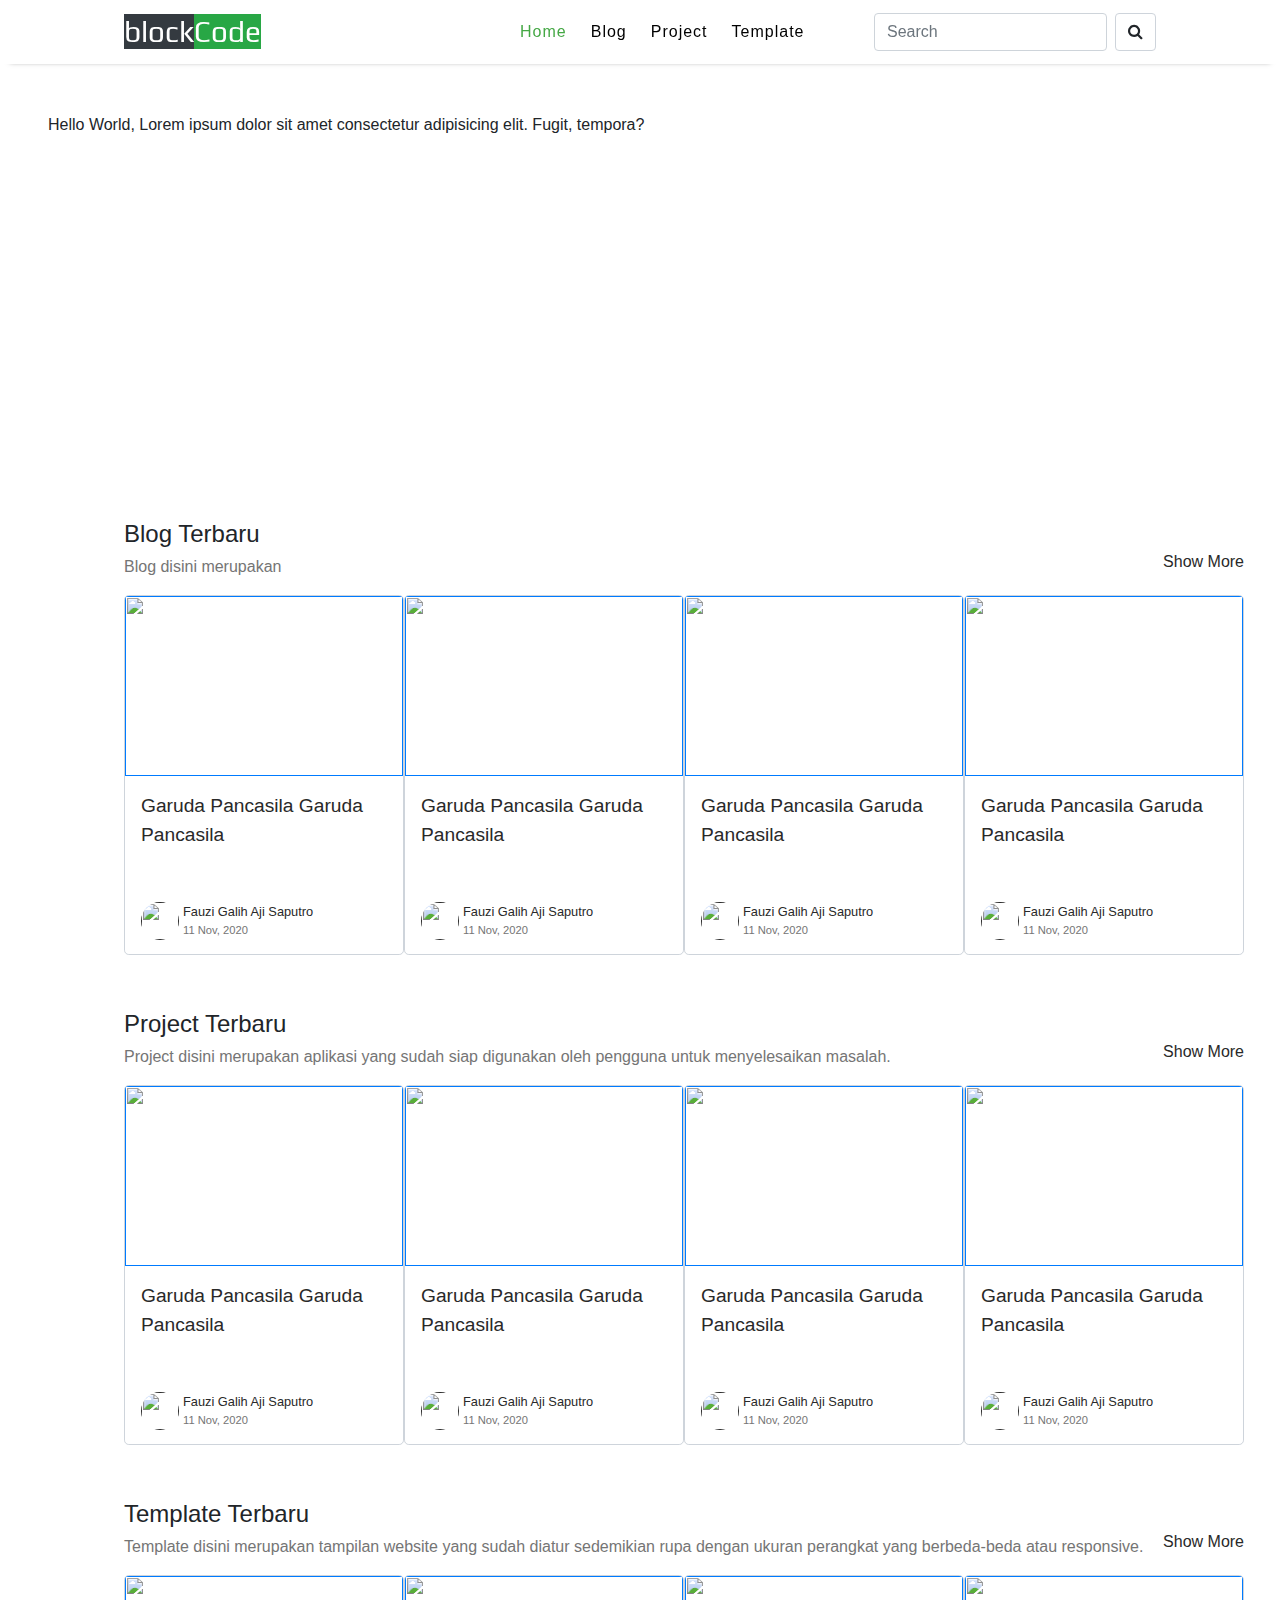
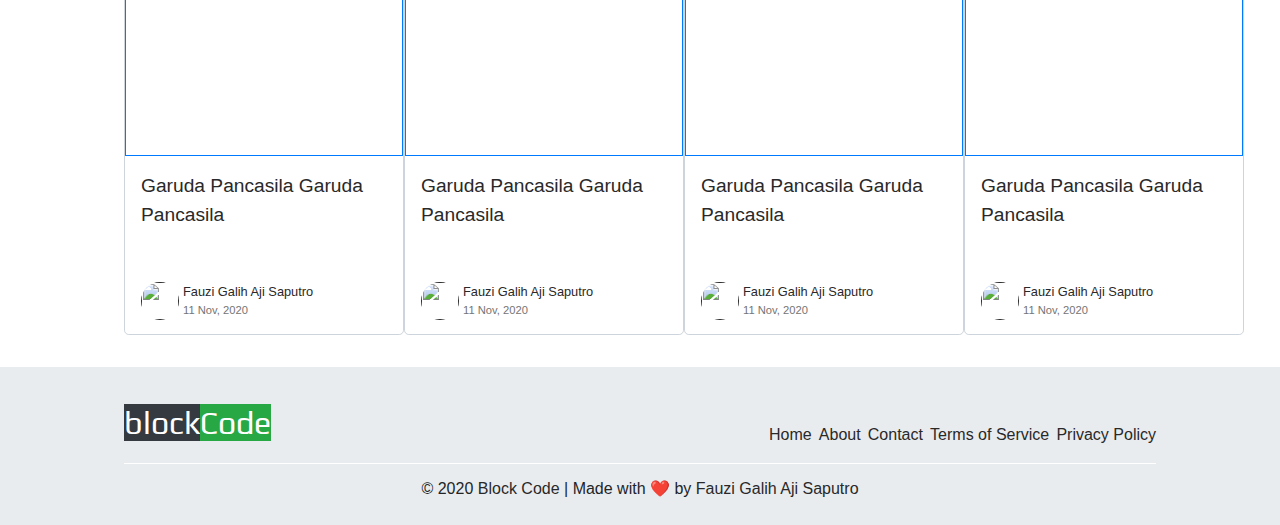
==== commit e34c89ee: "remake bgcolor" ====
--- a/index.html
+++ b/index.html
@@ -12,7 +12,7 @@
   <title>Home - Blog Template</title>
 </head>
 
-<body class="main">
+<body>
   <header>
     <nav class="navbar navbar-expand-md navbar-dark bg-white fixed-top">
       <a href="#" class="navbar-brand"><span class="bg-dark play-font">block</span><span
@@ -155,7 +155,7 @@
         </div>
         <div class="list-item template">
           <p class="title">Template Terbaru</p>
-          <p class="desc">Template disini merupakan tampilan website yang sudah diatur sedemikian rupa dengan ukuran perangkat yang berbeda.</p>
+          <p class="desc">Template disini merupakan tampilan website yang sudah diatur sedemikian rupa dengan ukuran perangkat yang berbeda-beda atau responsive.</p>
           <a href="" class="more">Show More</a>
           <div class="list-card">
             <a href="">
@@ -208,7 +208,7 @@
     </div>
   </main>
 </body>
-<footer class="main">
+<footer>
   <div class="header">
     <div class="logo">
       <span class="bg-dark">block</span><span class="bg-success">Code</span>
--- a/css/style.css
+++ b/css/style.css
@@ -11,6 +11,10 @@
 
 body.main {
     background-color: white;
+}
+
+body.main header {
+    grid-area: header-body;
 }
 
 .play-font {
@@ -65,6 +69,7 @@
     margin: 100px 124px 40px 124px;
 }
 
+/* START Dashboard Main Layout */
 main.main {
     margin: 0;
     display: unset;
@@ -79,7 +84,202 @@
     position: relative;
     height: 400px;
     margin-top: 65px;
-}
+    margin-bottom: 2rem;
+}
+
+main.main .container-main {
+    box-sizing: border-box;
+    margin: 0 124px;
+    padding: 0;
+}
+
+main.main .list-item {
+    display: grid;
+    grid-template-areas: 
+    'title more'
+    'desc more'
+    'list-card list-card';
+    font-family: 'Lucida Sans', 'Lucida Sans Regular', 'Lucida Grande', 'Lucida Sans Unicode', Geneva, Verdana, sans-serif;
+    margin-bottom: 2rem;
+    margin-top: 4rem;
+}
+
+main.main .list-item p.title {
+    grid-area: title;
+    font-size: 1.5rem;
+    font-weight: 500;
+    line-height: 10px;
+}
+
+main.main .list-item p.desc {
+    grid-area: desc;
+    color: #757575;
+}
+
+main.main .list-item a.more {
+    grid-area: more;
+    place-self: center end;
+    color: rgba(41, 41, 41, 1);
+    text-decoration: none;
+    font-size: 1rem;
+}
+
+main.main .list-item a.more:hover {
+    color: #45A845;
+}
+
+main.main .list-item .list-card {
+    grid-area: list-card;
+    display: flex;
+    justify-content: space-between;
+}
+
+main.main .list-item .list-card a {
+    box-sizing: border-box;
+    border: 1px solid #CED4DB;
+    width: 280px;
+    height: 360px;
+    border-radius: .3rem;
+    overflow: hidden;
+}
+
+main.main .list-item .list-card img {
+    width: 100%;
+    height: 180px;
+}
+
+main.main .list-item .list-card a {
+    text-decoration: none;
+    font-size: 1.2rem;
+}
+
+main.main .list-item .list-card a:hover {
+    transform: scale(1.015);
+}
+
+main.main .list-item .list-card a .content-card {
+    padding: 1rem;
+    color: rgba(41, 41, 41, 1);
+    display: flex;
+    flex-direction: column;
+    justify-content: space-between;
+    height: 180px;
+}
+
+main.main .list-item .list-card a .uploader {
+    display: grid;
+    grid-template-areas: 
+    'img name'
+    'img date';
+    grid-template-columns: 42px auto;
+}
+
+main.main .list-item .list-card a .uploader img {
+    grid-area: img;
+    width: 38px;
+    height: 38px;
+    border-radius: 50%;
+}
+
+main.main .list-item .list-card a .uploader p.name {
+    grid-area: name;
+    font-size: .8rem;
+    margin-bottom: -.2em;
+}
+
+main.main .list-item .list-card a .uploader p.date {
+    grid-area: date;
+    font-size: .7rem;
+    color: #757575;
+    margin-bottom: -.2em;
+}
+/* END Dashboard Main Layout */
+
+/* START Search Layout */
+main.search .content-header p.search {
+    display: grid;
+    grid-template-areas: 'for search';
+    grid-area: search;
+    justify-content: start;
+    font-size: 1.5rem;
+    font-weight: 500;
+}
+
+main.search .content-header p.search span {
+    grid-area: for;
+    margin-right: .5rem;
+}
+
+main.search .content-body ul.list-search li {
+    box-sizing: border-box;
+    border-bottom: 1px solid #CED4DB;
+    list-style: none;
+}
+
+main.search .content-body ul.list-search li:first-child {
+    border-top: 1px solid #CED4DB;
+}
+
+main.search .content-body ul.list-search li a:hover {
+    color: #45A845;
+}
+
+main.search .content-body ul.list-search li a {
+    display: grid;
+    grid-template-columns: 1fr 4fr;
+    grid-template-areas: 
+    'img title'
+    'img uploader';
+    text-decoration: none;
+    color: rgba(41, 41, 41, 1);
+    padding: 1rem;
+}
+
+main.search .content-body ul.list-search li a img {
+    grid-area: img;
+    width: 180px;
+    height: 120px;
+    margin-right: .8rem;
+}
+
+main.search .content-body ul.list-search li a p.title {
+    grid-area: title;
+    font-weight: 500;
+    font-size: 1.2rem;
+}
+
+main.search .content-body ul.list-search li a .uploader {
+    grid-area: uploader;
+    display: grid;
+    grid-template-columns: 1fr 10fr;
+    grid-template-areas: 
+    'img name'
+    'img date';
+    box-sizing: border-box;
+    align-content: flex-end;
+}
+
+main.search .content-body ul.list-search li a .uploader img {
+    grid-area: img;
+    width: 35px;
+    height: 35px;
+    border-radius: 50%;
+}
+
+main.search .content-body ul.list-search li a .uploader p.name {
+    grid-area: name;
+    font-size: .8rem;
+    margin-bottom: -.2em;
+    color: rgba(41, 41, 41, 1);
+}
+
+main.search .content-body ul.list-search li a .uploader p.date {
+    grid-area: date;
+    font-size: .7rem;
+    color: #757575;
+    margin-bottom: -.2em;
+}
+/* END Search Layout */
 
 main .content-main {
     width: 100%;
@@ -451,10 +651,6 @@
     padding: 2rem 124px .7rem 124px;
 }
 
-footer.main {
-    
-}
-
 footer .logo span {
     font-family: 'Play', sans-serif;
     color: white;
